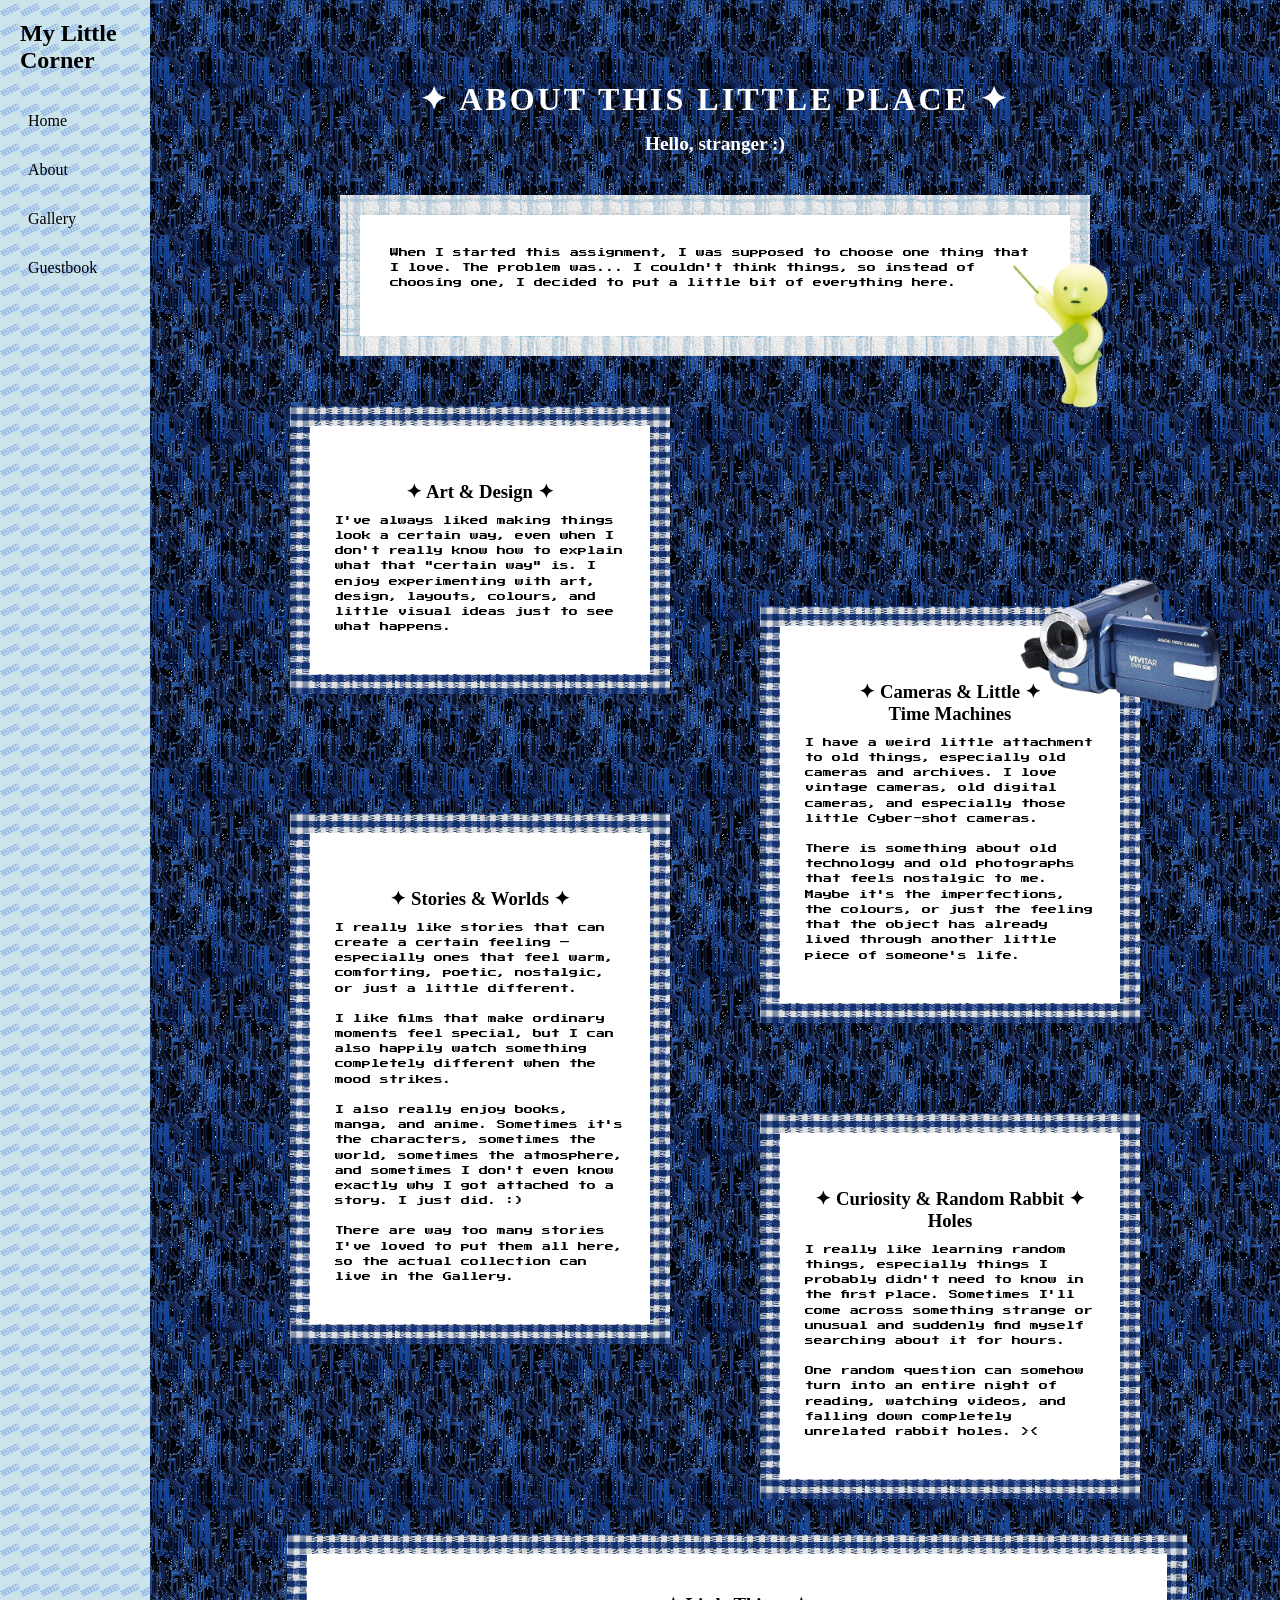
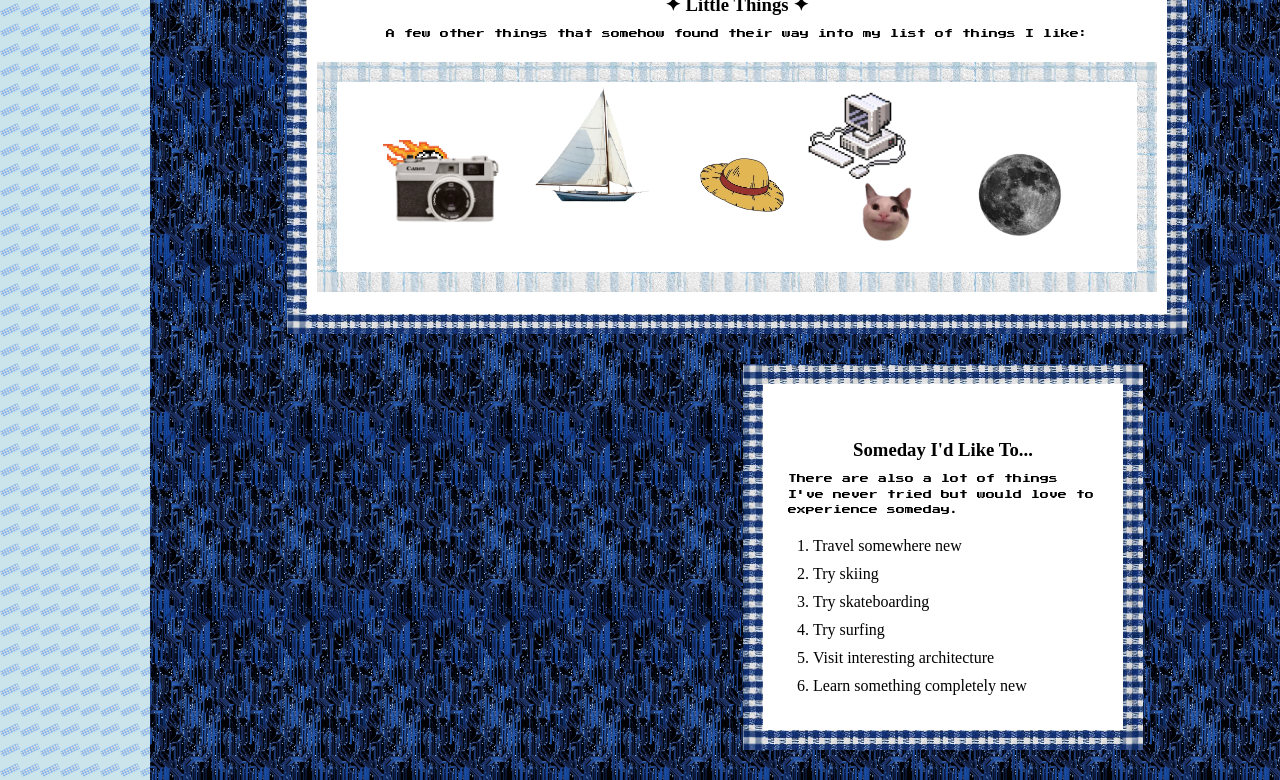
==== about.html @ f67ebff3 "about font" ====
<!DOCTYPE html>
<html lang="en">
<head>
    <meta charset="UTF-8">
    <meta name="viewport" content="width=device-width, initial-scale=1.0">
    <title>About- My Little Corner</title>
    <link rel="stylesheet" href="styles/about.css">
</head>
<body>
    <div class="website">
        <aside class="sidebar">
            <h1>My Little Corner</h1>
            <nav>
                <a href="index.html">Home</a>
                <a href="about.html">About</a>
                <a href="gallery.html">Gallery</a>
                <a href="contact.html">Guestbook</a>
            </nav>
        </aside>
        <main class="content">
            <header class="about-header">
                <h2>✦ ABOUT THIS LITTLE PLACE ✦</h2>
                <p>Hello, stranger :)</p>
            </header>
                <div class="about-me">
                   <p>
                      When I started this assignment, I was supposed to choose
                      one thing that I love. The problem was... I couldn't think
                       things, so instead of choosing one, I decided to put a little
                      bit of everything here.
                   </p>
                   <img class="about-decoration" src="images/download__23_-removebg-preview.png" atl="">
                </div>
                <div class="interest">
                   <div class="art">
                       <h3>  ✦ Art & Design ✦ </h3>
                       <p>
                         I've always liked making things look a certain way, even when
                        I don't really know how to explain what that "certain way" is.
                         I enjoy experimenting with art, design, layouts, colours, and
                        little visual ideas just to see what happens.
                       </p>
                   </div>
                   <div class="camera">
                       <img class="camera-decoration" src="images/download__20_-removebg-preview.png" alt=""> 
                       <h3> ✦ Cameras & Little ✦<br> Time Machines</h3>
   
                       <p>
                           I have a weird little attachment to old things, especially
                           old cameras and archives. I love vintage cameras, old digital
                           cameras, and especially those little Cyber-shot cameras.
                       </p>

                       <p>
                          There is something about old technology and old photographs
                          that feels nostalgic to me. Maybe it's the imperfections,
                          the colours, or just the feeling that the object has already
                          lived through another little piece of someone's life.
                         </p>
                    </div>
                    <div class="stories">
                         <h3>✦ Stories & Worlds ✦</h3>

                         <p>
                                I really like stories that can create a certain feeling —
                                especially ones that feel warm, comforting, poetic, nostalgic,
                                or just a little different.
                         </p>

                        <p>
                               I like films that make ordinary moments feel special, but I
                               can also happily watch something completely different when
                               the mood strikes.
                        </p>

                        <p>
                           I also really enjoy books, manga, and anime. Sometimes it's
                            the characters, sometimes the world, sometimes the atmosphere,
                            and sometimes I don't even know exactly why I got attached to
                           a story. I just did. :)
                        </p>

                        <p>
                               There are way too many stories I've loved to put them all here,
                             so the actual collection can live in the Gallery.
                        </p>
                    </div>
                    <div class="random">
                        <h3> ✦ Curiosity & Random Rabbit ✦ Holes </h3>

                        <p>
                              I really like learning random things, especially things I
                              probably didn't need to know in the first place. Sometimes
                              I'll come across something strange or unusual and suddenly
                              find myself searching about it for hours.
                        </p>

                        <p>
                              One random question can somehow turn into an entire night
                              of reading, watching videos, and falling down completely
                              unrelated rabbit holes. >< 
                        </p>
                    </div>
            </div>   
            <div class="little-things">
               <h3>✦ Little Things ✦</h3>
                       <p>
                    A few other things that somehow found their way into
                   my list of things I like:
               </p>
               <div class="little-box">
                   <img class="little-ball" src="images/ball.png" alt="football">
                   <img class="little-boat" src="images/boat.png" alt="boats :)">
                   <img class="little-cam" src="images/cam.png" alt="digital camera">
                   <img class="little-com" src="images/compu_chill-removebg-preview (1).png" alt="old web">
                   <img class="little-luffy" src="images/luffy.png" alt="one piece">
                   <img class="little-moon" src="images/moon.png" alt="moon">
                   <img class="little-cat" src="images/Notescast_Logo-removebg-preview.png" alt="cat">
               </div>
           </div>
           <div class="someday">
              <h3>Someday I'd Like To...</h3>
              <p>
                 There are also a lot of things I've never tried but would
                 love to experience someday.
               </p>

               <ol>
                   <li>Travel somewhere new</li>
                   <li>Try skiing</li>
                   <li>Try skateboarding</li>
                   <li>Try surfing</li>
                   <li>Visit interesting architecture</li>
                   <li>Learn something completely new</li>
               </ol>
           </div>
        </main>
    </div>
    
</body>
</html>
---- styles/about.css ----
@import url('https://fonts.googleapis.com/css2?family=Press+Start+2P&display=swap');

*{
    margin: 0;
    padding: 0;
    box-sizing: border-box;
}
@keyframes ball-diagonal {
    0% {
        transform: translate(0, 0);
    }

    50% {
        transform: translate(300px, 200px) ;
    }

    100% {
        transform: translate(0, 0);
    }
}
@keyframes boat-sail {
    0% {
        transform: translateX(0);
    }

    50% {
        transform: translateX(500px);
    }

    100% {
        transform: translateX(0);
    }
}
@keyframes moon-rotate {
    from {
        transform: rotate(0deg);
    }

    to {
        transform: rotate(360deg);
    }
}
@keyframes camera-wiggle {
    0% {
        transform: rotate(0deg);
    }

    20% {
        transform: rotate(-8deg);
    }

    40% {
        transform: rotate(8deg);
    }

    60% {
        transform: rotate(-6deg);
    }

    80% {
        transform: rotate(6deg);
    }

    100% {
        transform: rotate(0deg);
    }
}
@keyframes computer-float {
    0% {
        transform: translateY(0);
    }

    50% {
        transform: translateY(-12px);
    }

    100% {
        transform: translateY(0);
    }
}

.website{
    display: grid;
    grid-template-columns: 150px 1fr;
    min-height: 100vh;
}

.sidebar {
    background-image: url(../images/download__12_-removebg-preview.png);
    background-size: 20px;
    background-color: rgb(203, 227, 235);
    padding: 20px;
}
.sidebar h1{
    margin-bottom: 30px;
}
.sidebar nav{
    display: flex;
    flex-direction: column;
    gap: 15px
}
.sidebar a {
    text-decoration: none;
    color: black;
    padding: 8px;
    border-radius: 8px;
}

.sidebar a:hover {
    background-color: white;
}
.content{
    background-image: url('../images/782781978962349443.jfif');
    background-size: 100px;
    background-color: lightblue;
    padding: 30px;
    min-height: 100vh;
}
.about-header{
    text-align: center;
    margin: 50px auto 40px
}
.about-header h2{
    font-size: 2rem;
    letter-spacing: 3px;
    margin-bottom: 15px;
    color: white;
}
.about-header p{
    font-size: 1.2rem;
    font-weight: bold;
    color: white;
}

.interest{
    max-width: 850px;
    margin: 0 auto;
    display: grid;
    grid-template-columns: 1fr 1fr;
    gap: 90px;
    align-items: start;
}

.about-me {
    max-width: 750px;
    margin: 0 auto 50px;
    padding: 30px;
    background-color: white;
    border: 20px solid transparent;
    border-image-source: url("../images/download\ \(23\).jfif");
    border-image-slice: 100;
    border-image-repeat: round ;
    border-radius: 15px;
    position: relative;
}
.about-decoration{
    position: absolute;
    width: 200px;
    right: -90px;
    bottom:-100px;
    z-index: 5;

}
.someday,
.art,
.camera,
.stories,
.random{ 
    max-width: 400px;
    margin: 0;
    padding: 25px;
    background-color: white;
    border: 20px solid transparent;
    border-image-source: url("../images/Klostermühle\ Siebenborn\ in\ Maring-Noviand.jfif");
    border-image-slice: 100;
    border-image-repeat: round ;
    border-radius: 15px;
}
.camera{
   transform: translateY(200px);
   position: relative;
}
.camera-decoration{
    position: absolute;
    width: 200px;
    top:-81px;
    right: -100px;
    z-index: 5;
}
.stories{
    transform: translateY(-100px);
}
.random{
    transform: translateY(200px);
}

.about-me h2
{
    text-align:center;
    margin-bottom: 20px;
}
.about-me h3,
.art h3,
.camera h3,
.stories h3,
.random h3,
.little-things h3,
.someday h3{
    text-align: center;
    margin-top: 30px;
    margin-bottom: 10px;
}
.about-me p,
.little-things p,
.someday p,
.art p,
.camera p,
.stories p,
.random p{
    font-family: 'Press Start 2P', cursive;
    line-height: 1.7;
    margin-bottom: 15px;
    font-size: 0.56rem;

}
.little-things
{
    position: relative;
    width: 900px;
    height: 400px;
    padding: 10px;
    background-color: white;
    border: 20px solid transparent;
    border-image-source: url("../images/Klostermühle\ Siebenborn\ in\ Maring-Noviand.jfif");
    border-image-slice: 100;
    border-image-repeat: round ;
    border-radius: 15px;
    overflow: hidden;
    margin-left: 10%;
    margin-top: 90px;
}
.little-things p {
    text-align: center;
}
.someday{
    margin-left: auto;
    margin-right: 10%;
    margin-top: 30px;


}
.little-box{
    position: relative;
    width: 100%;
    height: 230px;
    margin-top: 20px;

    background-color: white;

   border: 20px solid transparent;
    border-image-source: url("../images/download\ \(23\).jfif");
    border-image-slice: 100;
    border-image-repeat: round ;
    border-radius: 15px;

    overflow: hidden;
}
.little-box img {
    position: absolute;
    object-fit: contain;
}
.little-ball {
    width: 100px;
    left: 30px;
    top: 30px;
    animation: ball-diagonal 9s ease-in-out infinite;
}

.little-boat {
    width: 150px;
    left: 180px;
    bottom: 30px;
    animation: boat-sail 30s ease-in-out infinite
}

.little-moon {
    width: 150px;
    right: 40px;
    top: 0px;
    animation: moon-rotate 12s linear infinite;
}

.little-luffy {
    width: 110px;
    left: 350px;
    top: 30px;
    animation: camera-wiggle 6s ease-in-out infinite;
}

.little-cam {
    width: 120px;
    left: 50px;
    bottom: 25px;
    animation: camera-wiggle 1s ease-in-out infinite;
}

.little-com {
    width: 100px;
    right: 230px;
    bottom: 90px;
      animation: computer-float 3.5s linear infinite;
}

.little-cat{
    width: 100px;
    right: 200px;
    bottom: 10px;
}
.someday ol{
    padding-left: 25px;
    margin-top: 20px;
}
.someday li{
    margin-bottom: 10px;
}
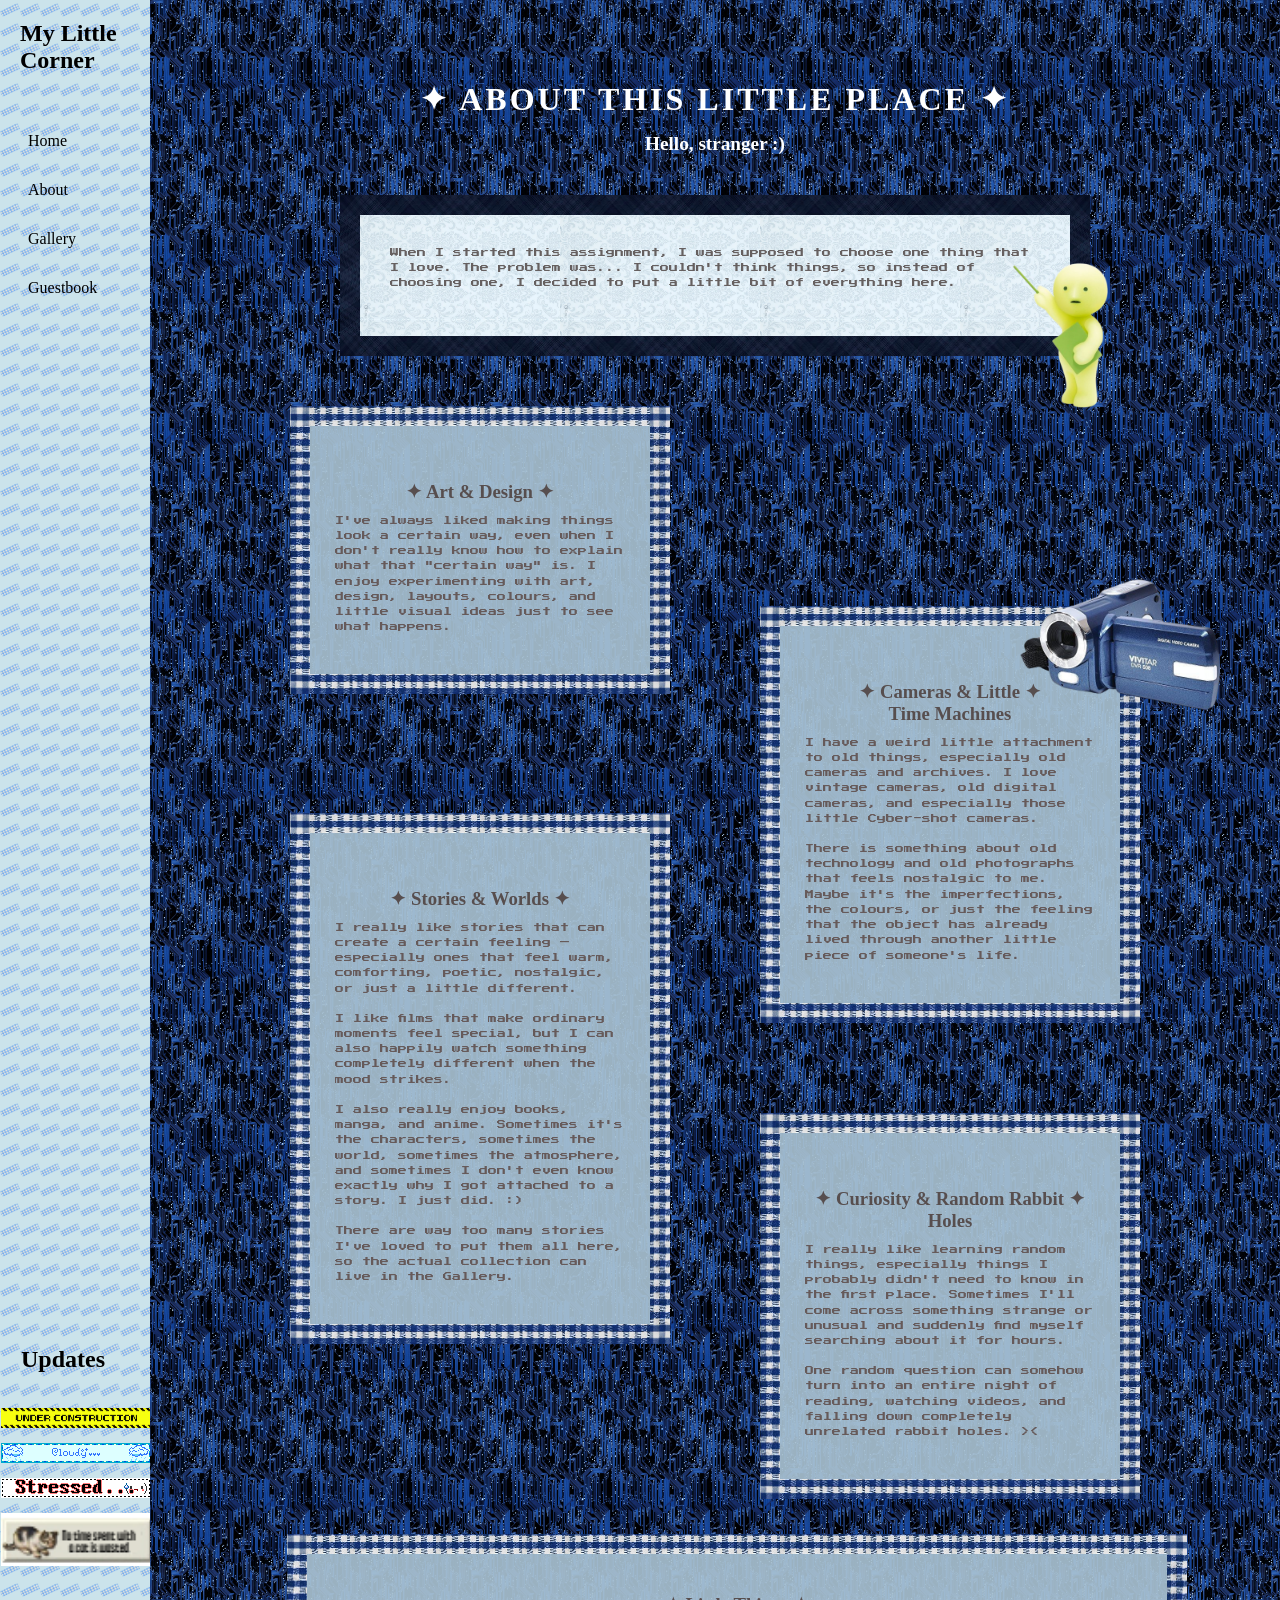
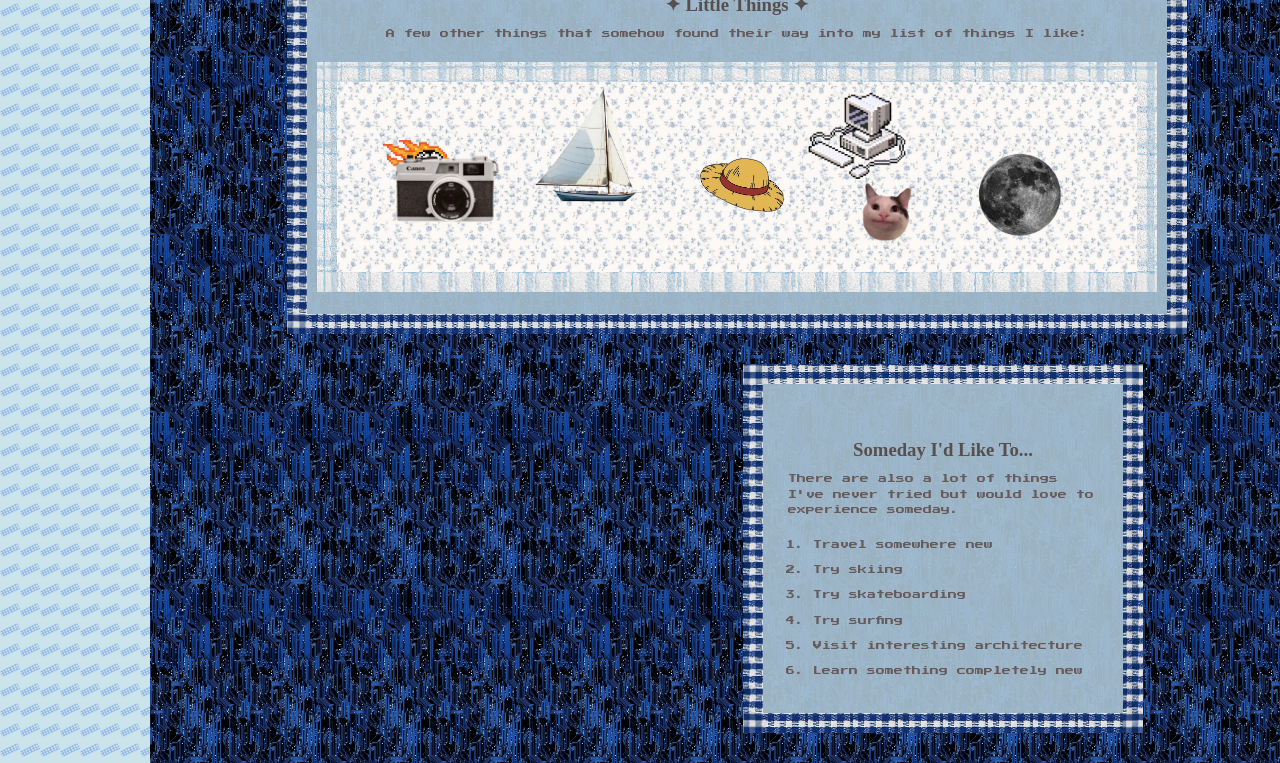
==== commit c28f78fa: "buttons" ====
--- a/about.html
+++ b/about.html
@@ -16,6 +16,14 @@
                 <a href="gallery.html">Gallery</a>
                 <a href="contact.html">Guestbook</a>
             </nav>
+            <section class="button">
+                <h2>Updates</h2>
+                <img class="move" src="images/blinkiesCafe-HZ.gif" alt="button">
+                <img class="m" src="images/blinkiesCafe-Er.gif"  alt="button">
+                <img class="m" src="images/blinkiesCafe-75.gif" alt="button">
+                <img class="m" src="images/button-88x31 (4).png" alt="button">
+                
+            </section>
         </aside>
         <main class="content">
             <header class="about-header">
--- a/styles/about.css
+++ b/styles/about.css
@@ -89,21 +89,43 @@
     background-image: url(../images/download__12_-removebg-preview.png);
     background-size: 20px;
     background-color: rgb(203, 227, 235);
+}
+.sidebar h1{
+    margin-bottom: 10px;
     padding: 20px;
-}
-.sidebar h1{
-    margin-bottom: 30px;
 }
 .sidebar nav{
     display: flex;
     flex-direction: column;
-    gap: 15px
+    gap: 15px;
+    padding: 20px;
 }
 .sidebar a {
     text-decoration: none;
     color: black;
     padding: 8px;
     border-radius: 8px;
+
+}
+
+
+.button{
+    display: flex;
+    flex-direction: column;
+    gap: 15px;
+    padding: 1px;
+    margin-top: 1000px;
+
+}
+.button h2{
+    padding: 20px;
+}
+.move {
+    
+    width: 150px;
+}
+.m {
+    width: 150px
 }
 
 .sidebar a:hover {
@@ -146,8 +168,10 @@
     margin: 0 auto 50px;
     padding: 30px;
     background-color: white;
+    background-image: url(../images/image\ \(2\).png);
+    background-size: 200px;
     border: 20px solid transparent;
-    border-image-source: url("../images/download\ \(23\).jfif");
+    border-image-source: url("../images/jd.jfif");
     border-image-slice: 100;
     border-image-repeat: round ;
     border-radius: 15px;
@@ -169,7 +193,7 @@
     max-width: 400px;
     margin: 0;
     padding: 25px;
-    background-color: white;
+    background-color: rgba(170, 195, 211, 0.911);
     border: 20px solid transparent;
     border-image-source: url("../images/Klostermühle\ Siebenborn\ in\ Maring-Noviand.jfif");
     border-image-slice: 100;
@@ -206,22 +230,29 @@
 .random h3,
 .little-things h3,
 .someday h3{
+    color: rgb(87, 78, 78);
     text-align: center;
     margin-top: 30px;
     margin-bottom: 10px;
 }
-.about-me p,
 .little-things p,
 .someday p,
 .art p,
 .camera p,
 .stories p,
 .random p{
+    color: rgb(102, 90, 90);
     font-family: 'Press Start 2P', cursive;
     line-height: 1.7;
     margin-bottom: 15px;
     font-size: 0.56rem;
-
+}
+.about-me p{
+    color: rgb(102, 96, 96);
+    font-family: 'Press Start 2P', cursive;
+    line-height: 1.7;
+    margin-bottom: 15px;
+    font-size: 0.56rem;
 }
 .little-things
 {
@@ -229,7 +260,7 @@
     width: 900px;
     height: 400px;
     padding: 10px;
-    background-color: white;
+    background-color: rgba(170, 195, 211, 0.911);
     border: 20px solid transparent;
     border-image-source: url("../images/Klostermühle\ Siebenborn\ in\ Maring-Noviand.jfif");
     border-image-slice: 100;
@@ -255,7 +286,9 @@
     height: 230px;
     margin-top: 20px;
 
-    background-color: white;
+    background-color: rgba(127, 145, 156, 0.911);
+    background-image: url(../images/image2.png);
+    background-size: 200px;
 
    border: 20px solid transparent;
     border-image-source: url("../images/download\ \(23\).jfif");
@@ -321,5 +354,10 @@
     margin-top: 20px;
 }
 .someday li{
+    color: rgb(102, 90, 90);
+    font-family: 'Press Start 2P', cursive;
+    line-height: 1.7;
+    margin-bottom: 15px;
+    font-size: 0.56rem;
     margin-bottom: 10px;
 }
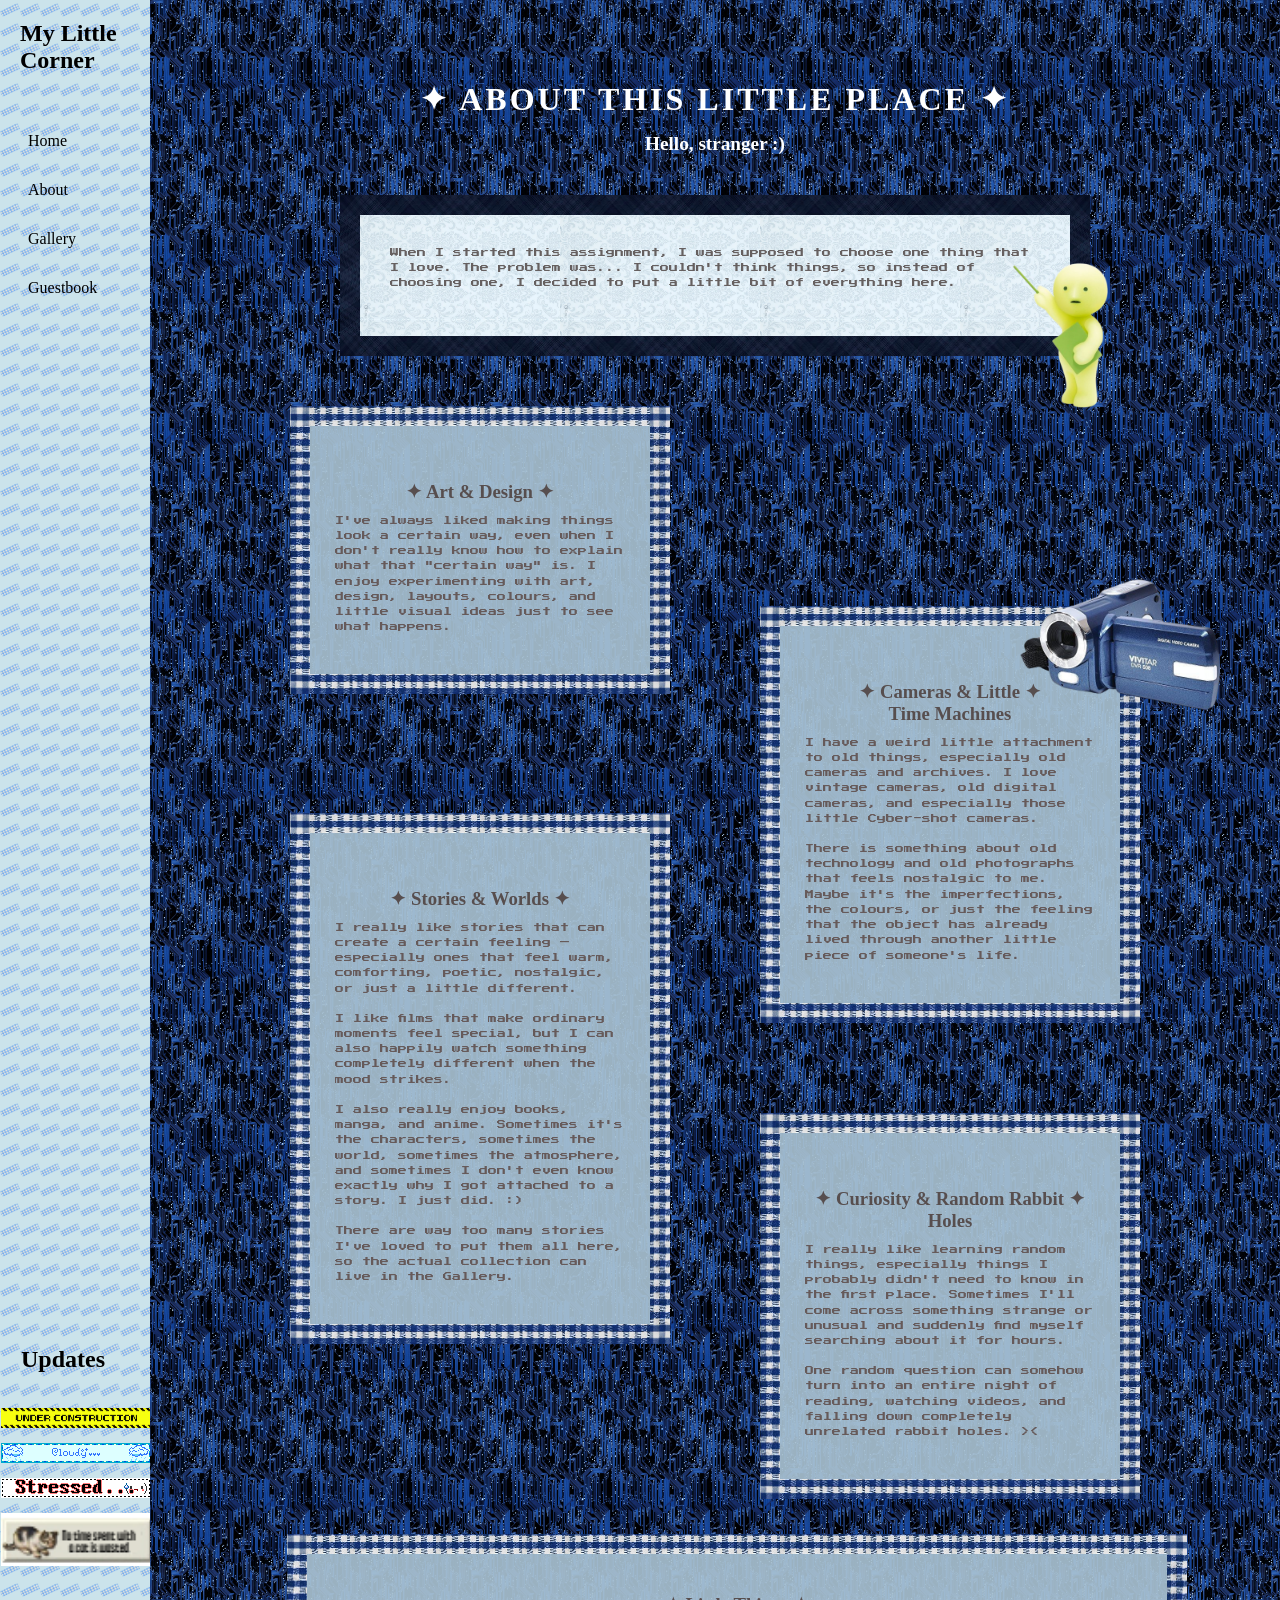
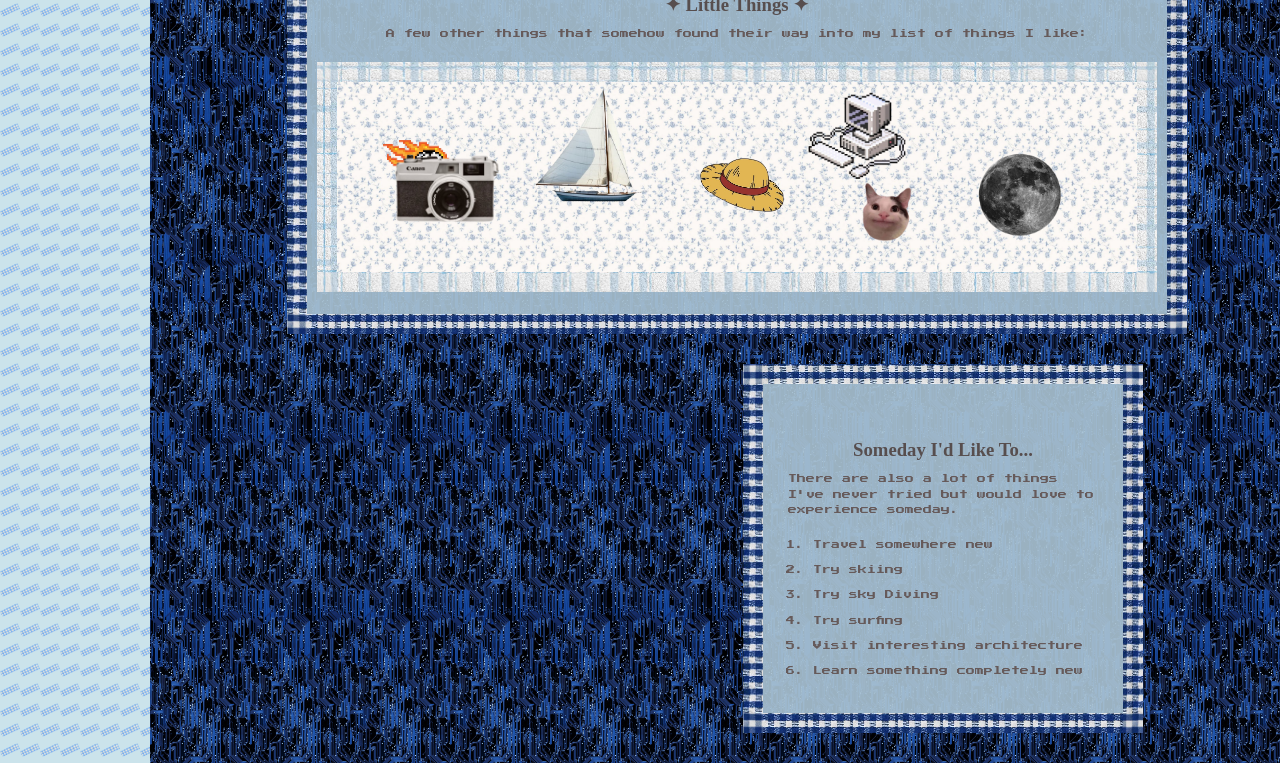
==== commit 2132ac05: "font" ====
--- a/about.html
+++ b/about.html
@@ -37,7 +37,7 @@
                        things, so instead of choosing one, I decided to put a little
                       bit of everything here.
                    </p>
-                   <img class="about-decoration" src="images/download__23_-removebg-preview.png" atl="">
+                   <img class="about-decoration" src="images/download__23_-removebg-preview.png" alt="">
                 </div>
                 <div class="interest">
                    <div class="art">
@@ -136,7 +136,7 @@
                <ol>
                    <li>Travel somewhere new</li>
                    <li>Try skiing</li>
-                   <li>Try skateboarding</li>
+                   <li>Try sky Diving</li>
                    <li>Try surfing</li>
                    <li>Visit interesting architecture</li>
                    <li>Learn something completely new</li>
--- a/styles/about.css
+++ b/styles/about.css
@@ -130,6 +130,7 @@
 
 .sidebar a:hover {
     background-color: white;
+    transform: rotate(6deg);
 }
 .content{
     background-image: url('../images/782781978962349443.jfif');
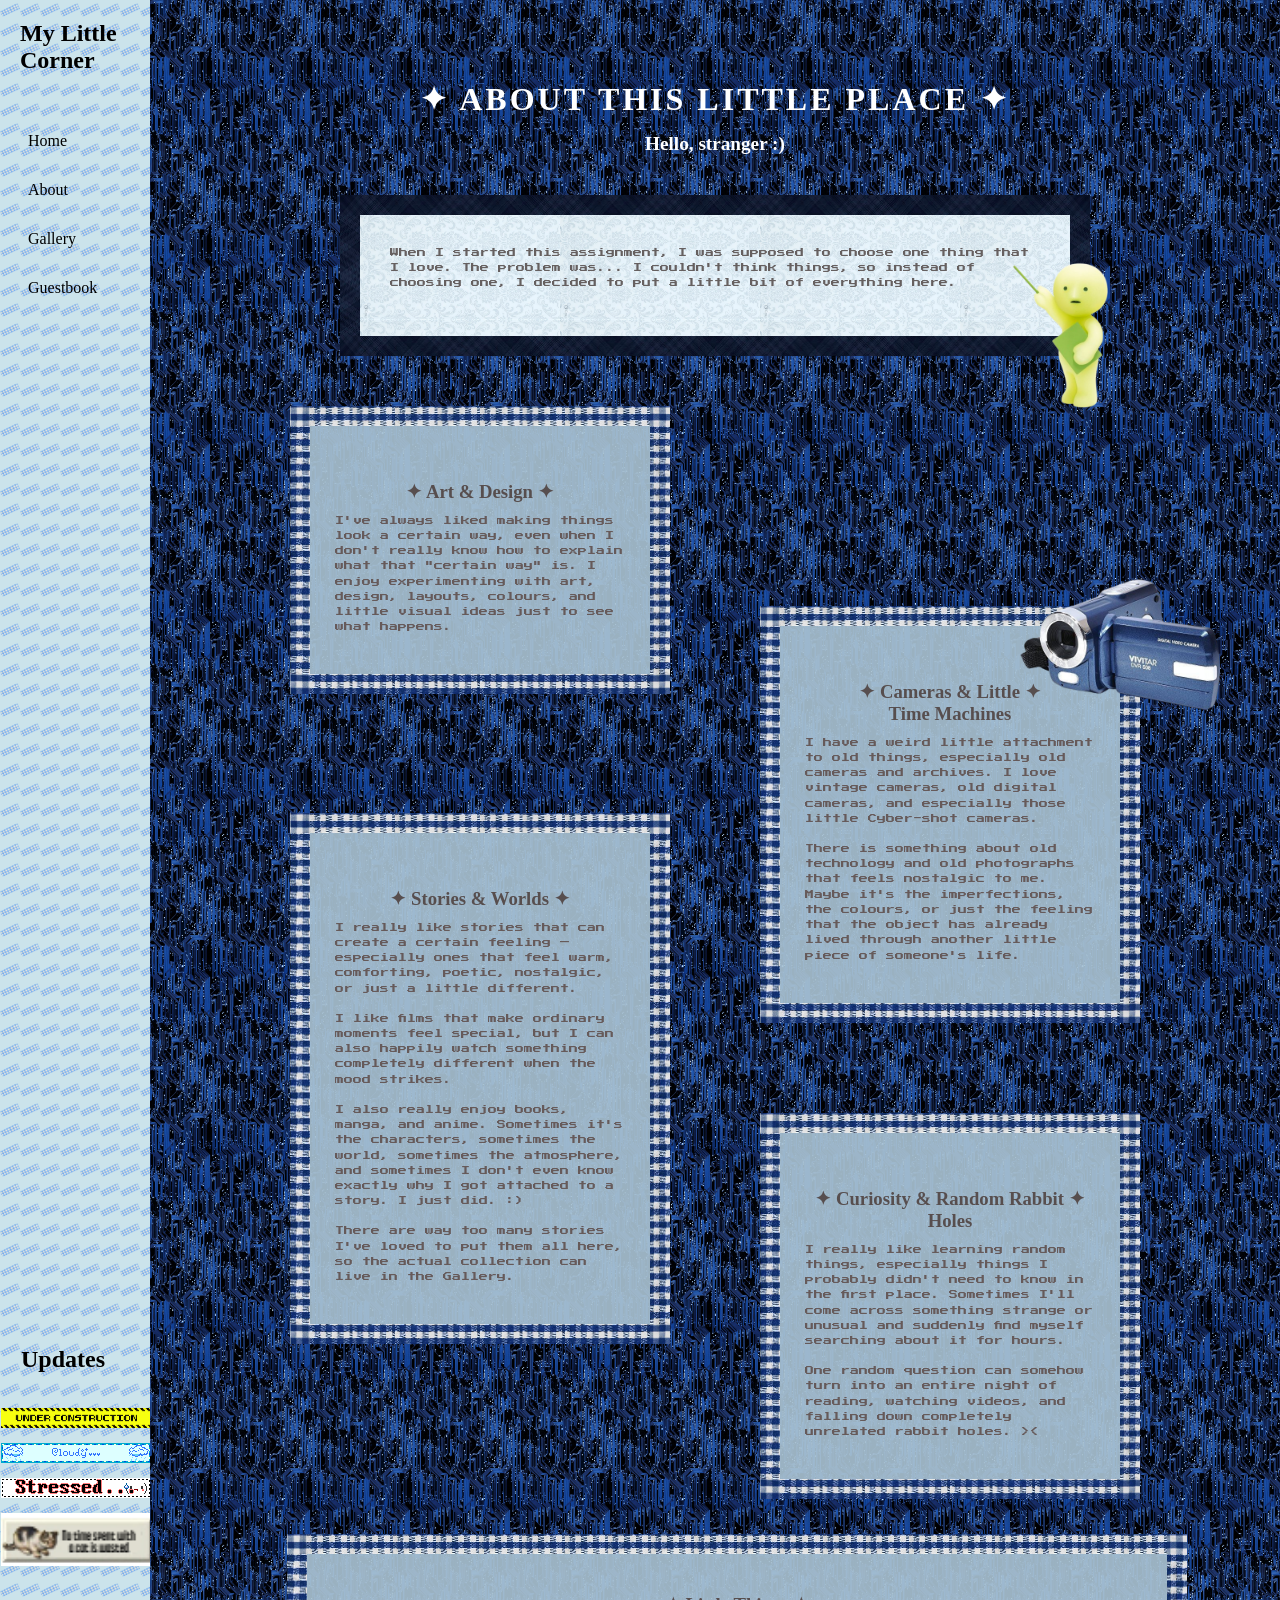
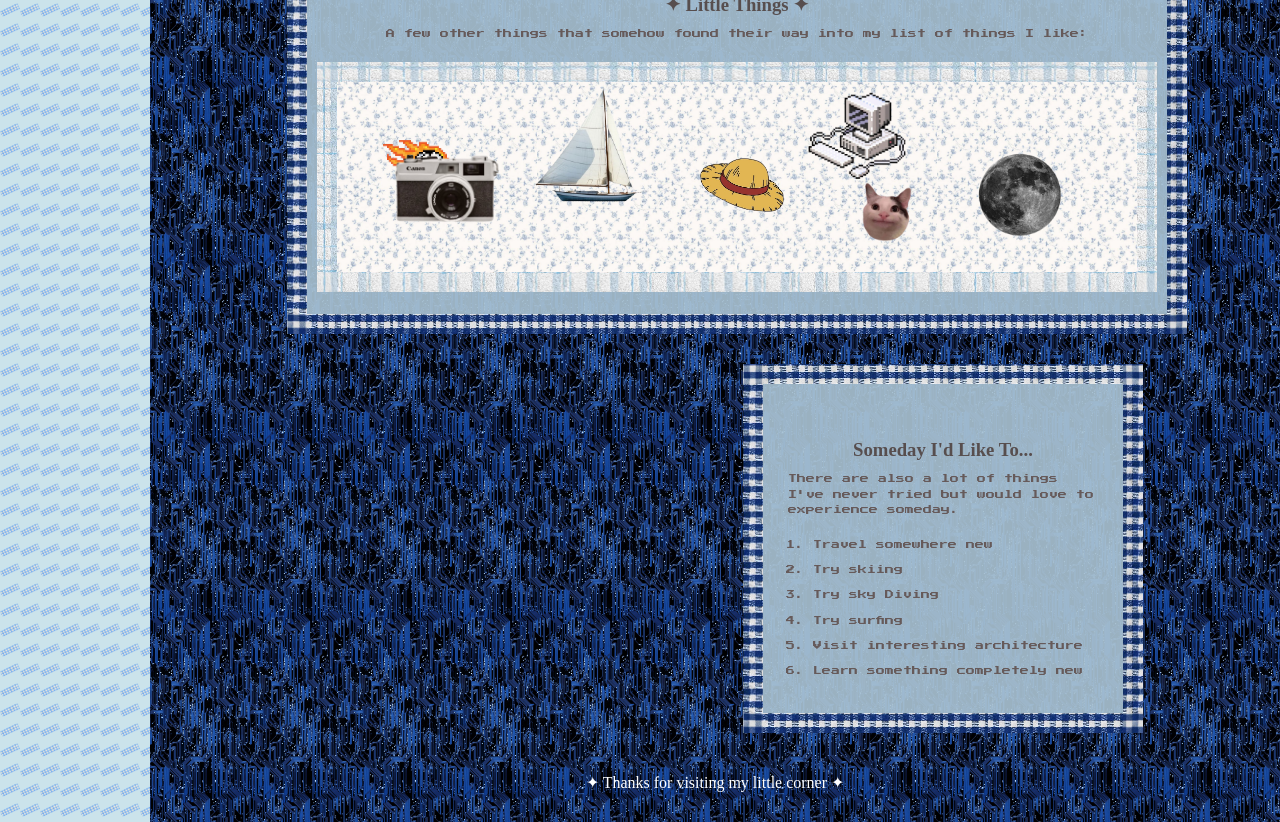
==== commit f21e9752: "added footer" ====
--- a/about.html
+++ b/about.html
@@ -26,6 +26,7 @@
             </section>
         </aside>
         <main class="content">
+            
             <header class="about-header">
                 <h2>✦ ABOUT THIS LITTLE PLACE ✦</h2>
                 <p>Hello, stranger :)</p>
@@ -142,6 +143,12 @@
                    <li>Learn something completely new</li>
                </ol>
            </div>
+           <footer>
+            <p>
+                ✦ Thanks for visiting my little corner ✦
+            </p>
+           </footer>
+           
         </main>
     </div>
     
--- a/styles/about.css
+++ b/styles/about.css
@@ -361,4 +361,10 @@
     margin-bottom: 15px;
     font-size: 0.56rem;
     margin-bottom: 10px;
+}
+
+footer p {
+    color: white;
+    text-align: center;
+    margin-top: 40px;
 }
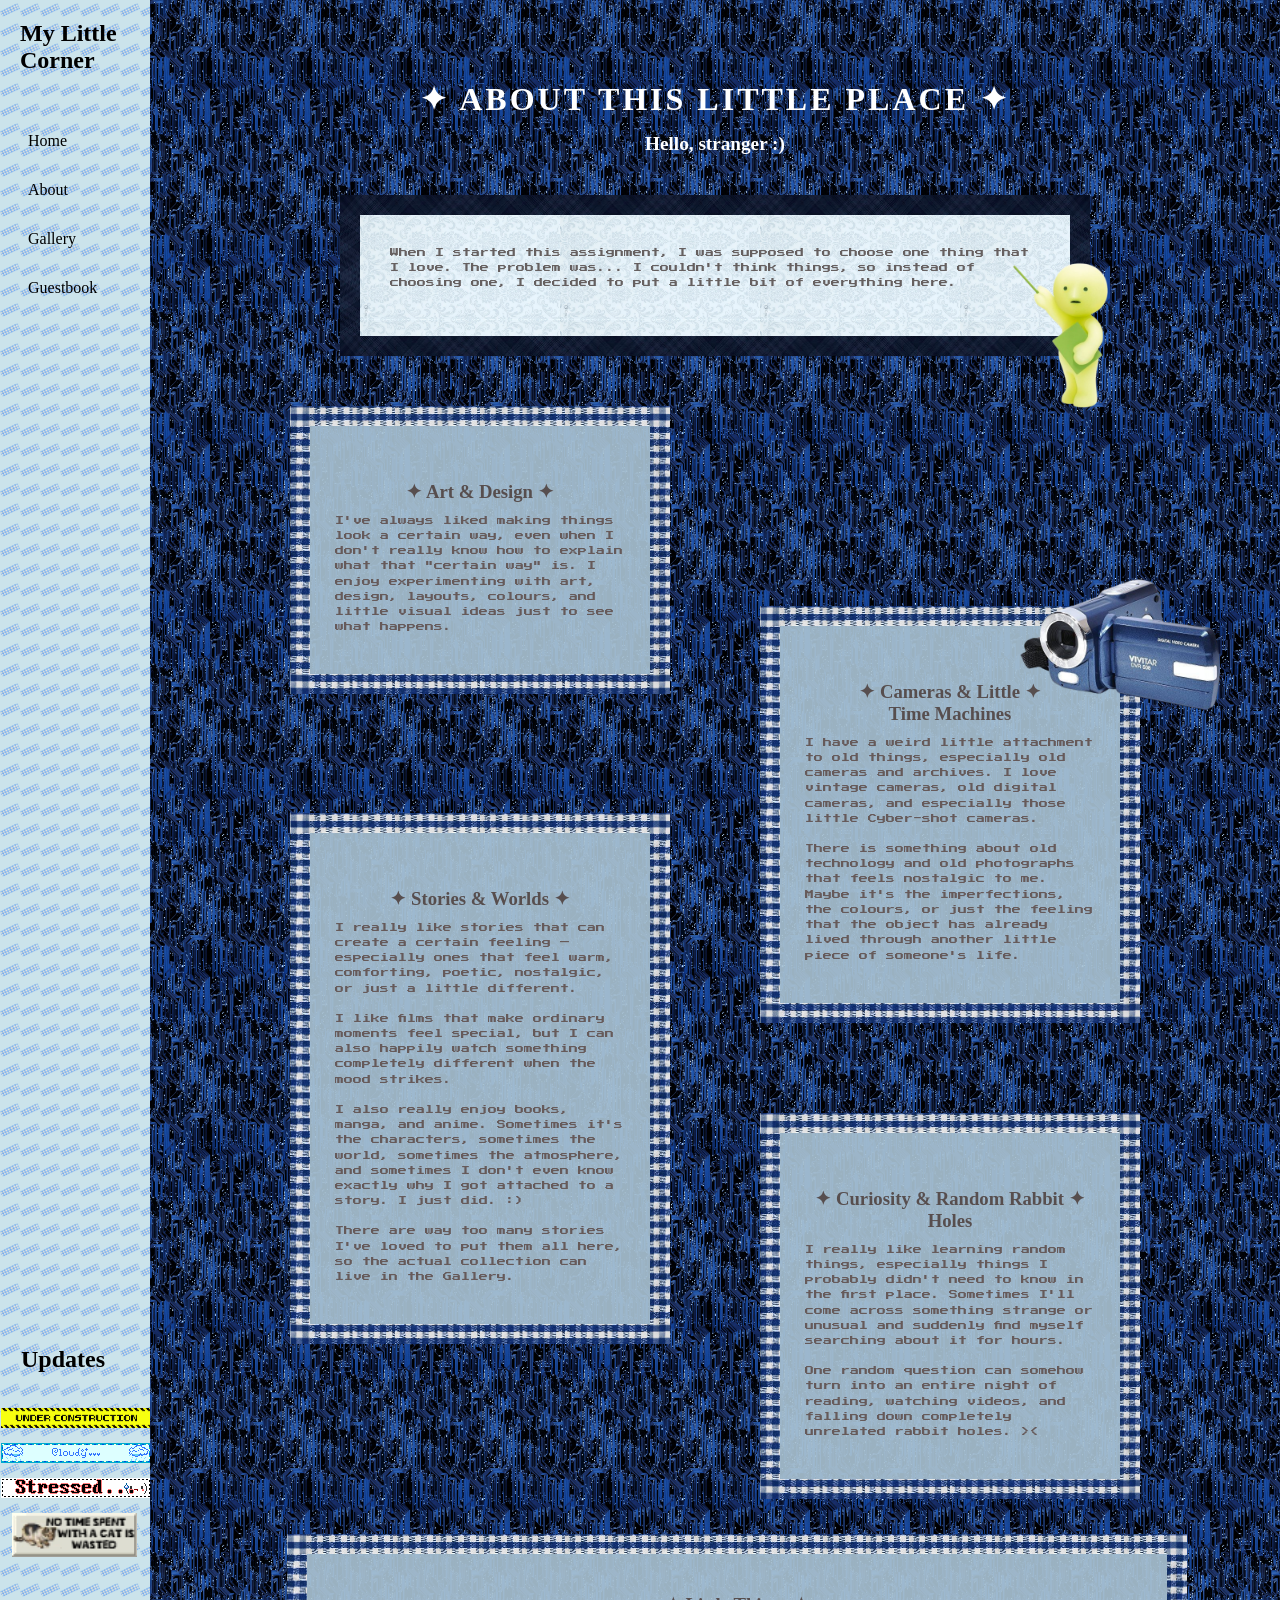
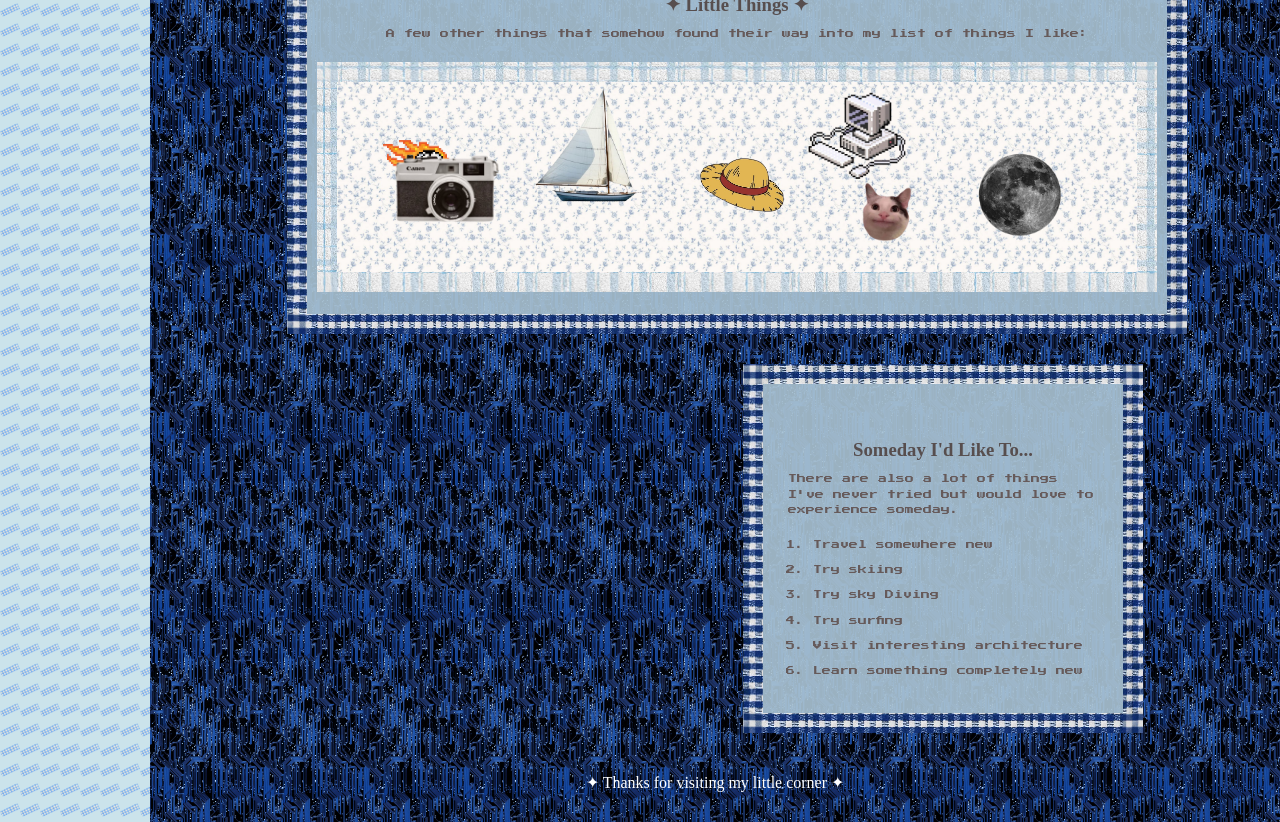
==== commit 08bfabf1: "button" ====
--- a/about.html
+++ b/about.html
@@ -21,7 +21,7 @@
                 <img class="move" src="images/blinkiesCafe-HZ.gif" alt="button">
                 <img class="m" src="images/blinkiesCafe-Er.gif"  alt="button">
                 <img class="m" src="images/blinkiesCafe-75.gif" alt="button">
-                <img class="m" src="images/button-88x31 (4).png" alt="button">
+                <img class="c" src="images/button-88x31 (4).png" alt="button">
                 
             </section>
         </aside>
--- a/styles/about.css
+++ b/styles/about.css
@@ -126,6 +126,10 @@
 }
 .m {
     width: 150px
+}
+.c{
+    width: 125px;
+    margin-left: 11px;
 }
 
 .sidebar a:hover {
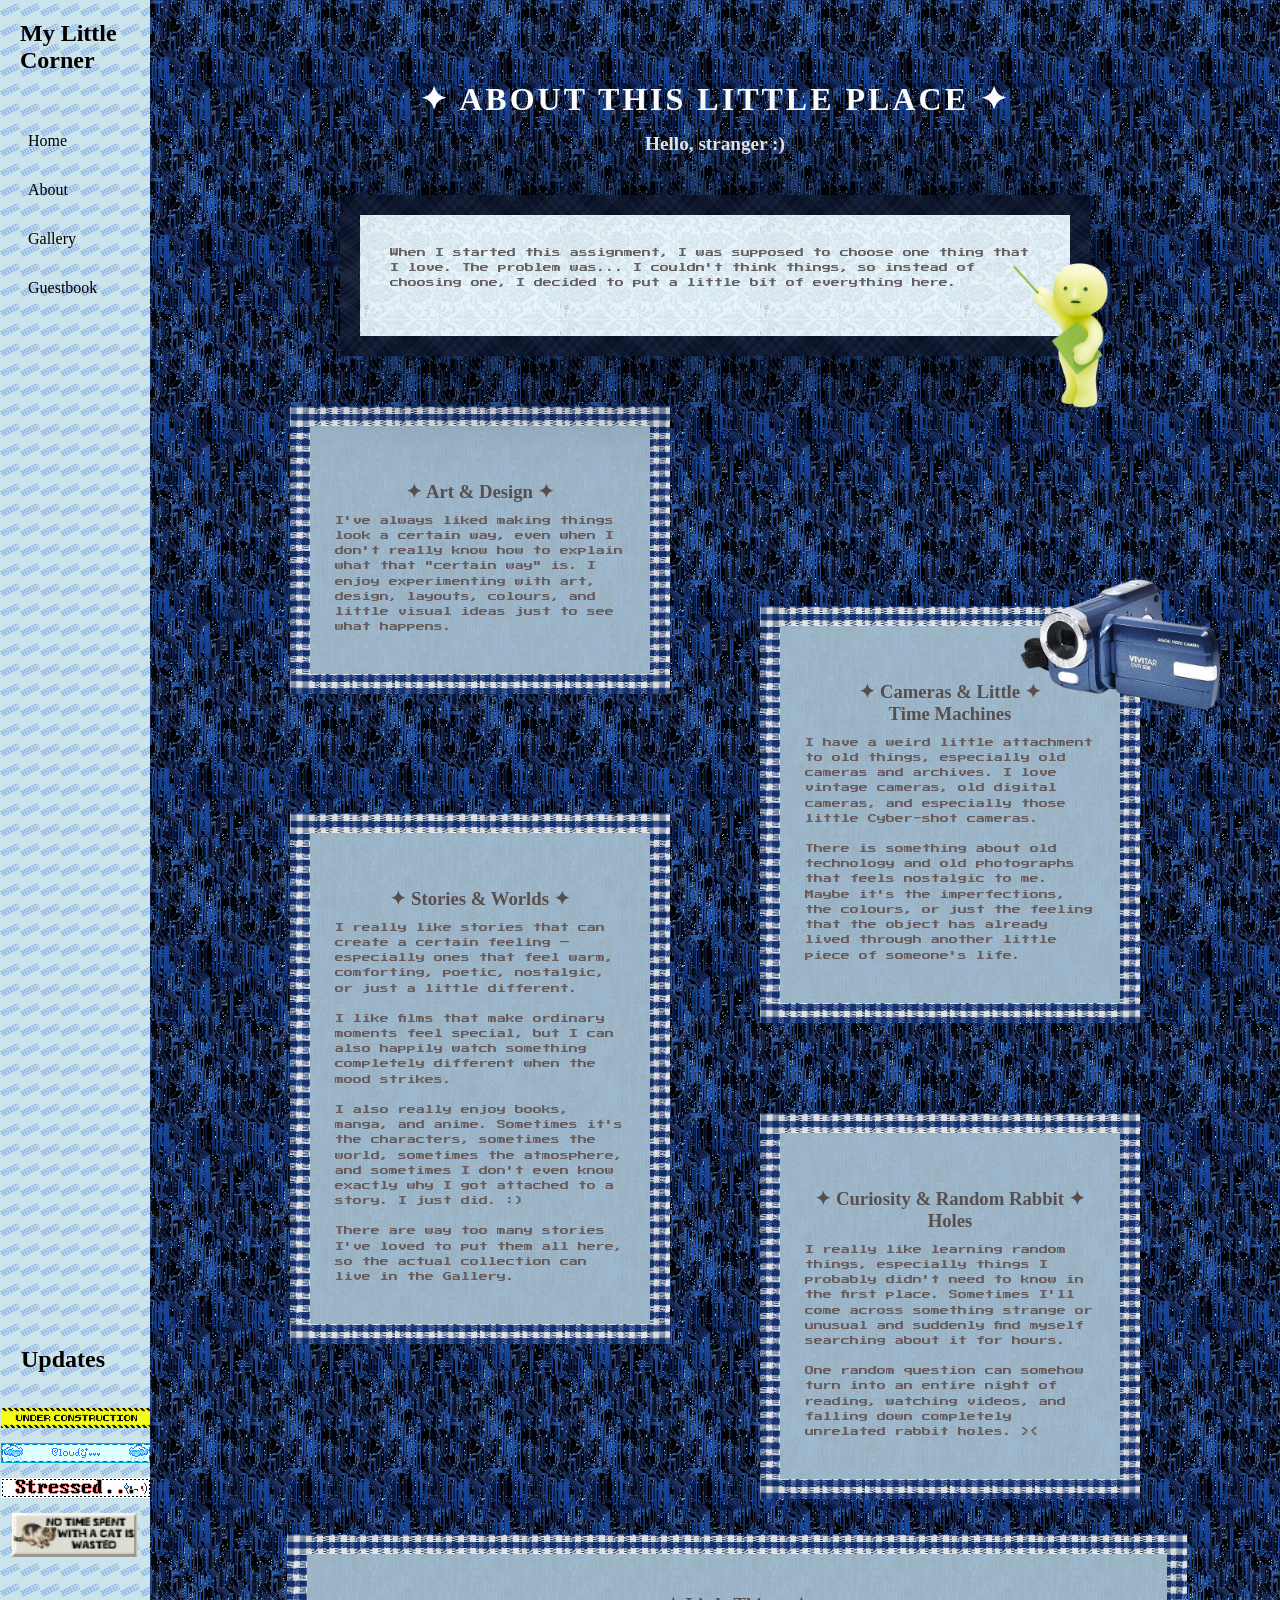
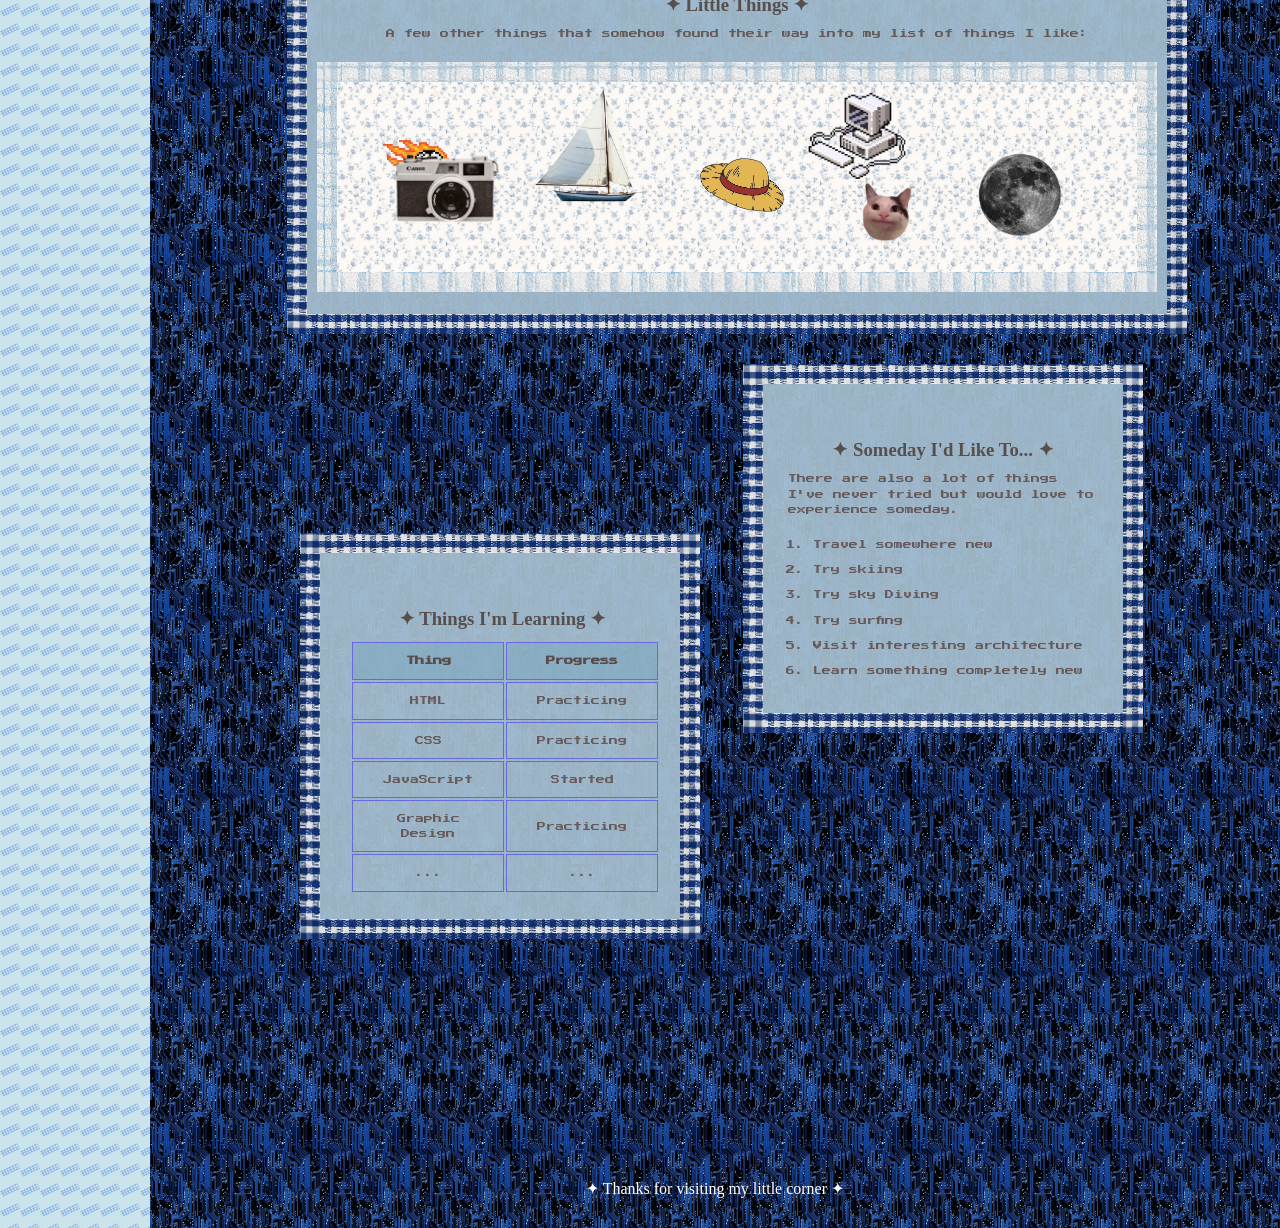
==== commit 08642f53: "added table" ====
--- a/about.html
+++ b/about.html
@@ -128,7 +128,7 @@
                </div>
            </div>
            <div class="someday">
-              <h3>Someday I'd Like To...</h3>
+              <h3> ✦ Someday I'd Like To... ✦</h3>
               <p>
                  There are also a lot of things I've never tried but would
                  love to experience someday.
@@ -143,6 +143,42 @@
                    <li>Learn something completely new</li>
                </ol>
            </div>
+           <div class="learning-table">
+
+                 <h3>✦ Things I'm Learning ✦</h3>
+
+                 <table>
+                     <tr>
+                         <th>Thing</th>
+                         <th>Progress</th>
+              
+                     <tr>
+                         <td>HTML</td>
+                         <td>Practicing</td>
+                     </tr>
+
+                     <tr>
+                         <td>CSS</td>
+                         <td>Practicing</td>
+                     </tr>
+
+                     <tr>
+                         <td>JavaScript</td>
+                         <td>Started</td>
+                     </tr>
+
+                     <tr>
+                         <td>Graphic Design</td>
+                         <td>Practicing</td>
+                     </tr>
+
+                     <tr>
+                         <td>...</td>
+                         <td>...</td>
+                     </tr>
+                 </table>
+
+             </div>
            <footer>
             <p>
                 ✦ Thanks for visiting my little corner ✦
--- a/styles/about.css
+++ b/styles/about.css
@@ -181,6 +181,7 @@
     border-image-repeat: round ;
     border-radius: 15px;
     position: relative;
+    box-shadow: 0 0 99px rgba(0, 0, 0, 0.8);
 }
 .about-decoration{
     position: absolute;
@@ -194,7 +195,8 @@
 .art,
 .camera,
 .stories,
-.random{ 
+.random,
+.learning-table{ 
     max-width: 400px;
     margin: 0;
     padding: 25px;
@@ -234,7 +236,8 @@
 .stories h3,
 .random h3,
 .little-things h3,
-.someday h3{
+.someday h3,
+.learning-table h3{
     color: rgb(87, 78, 78);
     text-align: center;
     margin-top: 30px;
@@ -367,6 +370,40 @@
     margin-bottom: 10px;
 }
 
+.learning-table{
+    margin-left: 120px;
+    padding-left: 30px;
+    transform: translateY(-200px);
+}
+
+.learning-table td {
+    border: 1px solid rgb(104, 104, 223);
+    padding: 10px;
+    padding-left: 30px;
+    padding-right: 30px;
+    text-align: center;
+    color: rgb(102, 90, 90);
+    font-family: 'Press Start 2P', cursive;
+    line-height: 1.7;
+    margin-bottom: 15px;
+    font-size: 0.56rem;
+}
+
+.learning-table th{
+    border: 1px solid rgb(104, 104, 223);
+    padding: 10px;
+    padding-left: 20px;
+    padding-right: 20px;
+    text-align: center;
+    color: rgb(87, 75, 75);
+    font-family: 'Press Start 2P', cursive;
+    line-height: 1.7;
+    margin-bottom: 15px;
+    font-size: 0.59rem;
+     background-color: rgba(120, 164, 189, 0.486);
+}
+
+
 footer p {
     color: white;
     text-align: center;
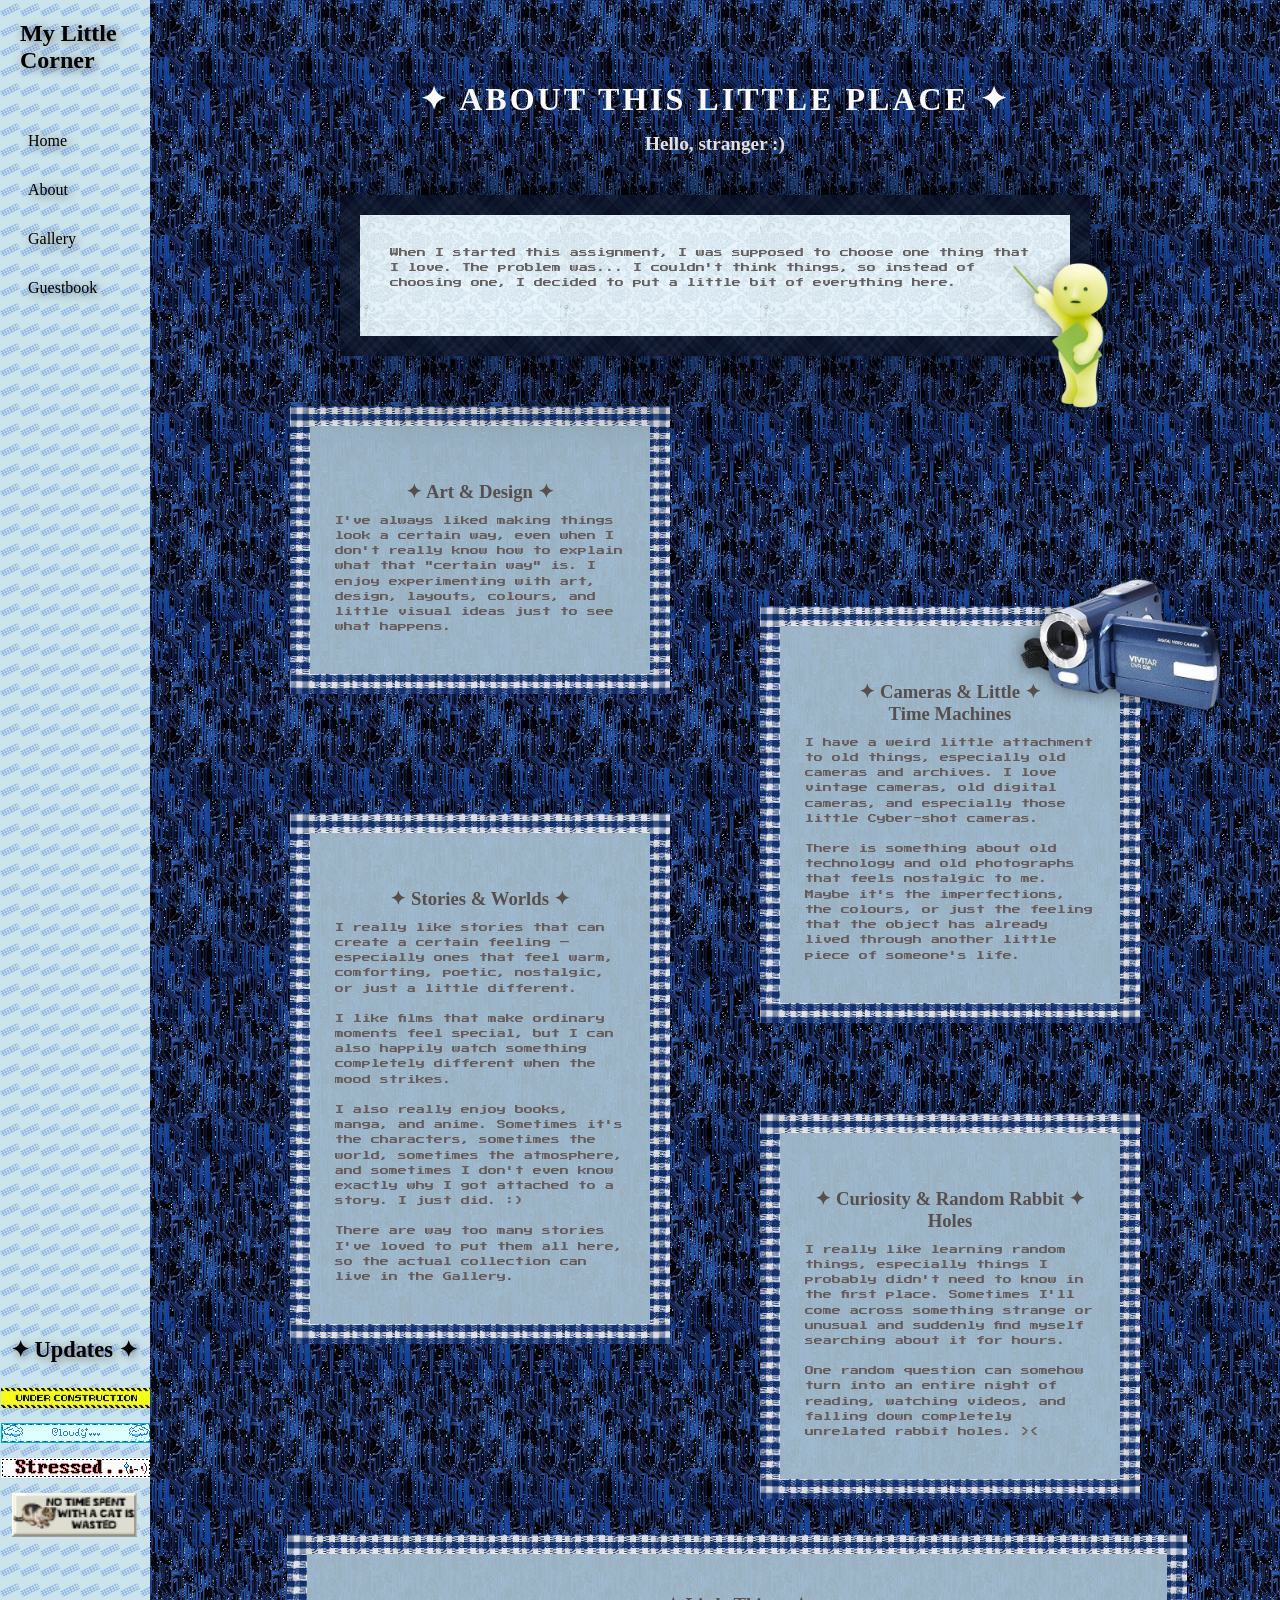
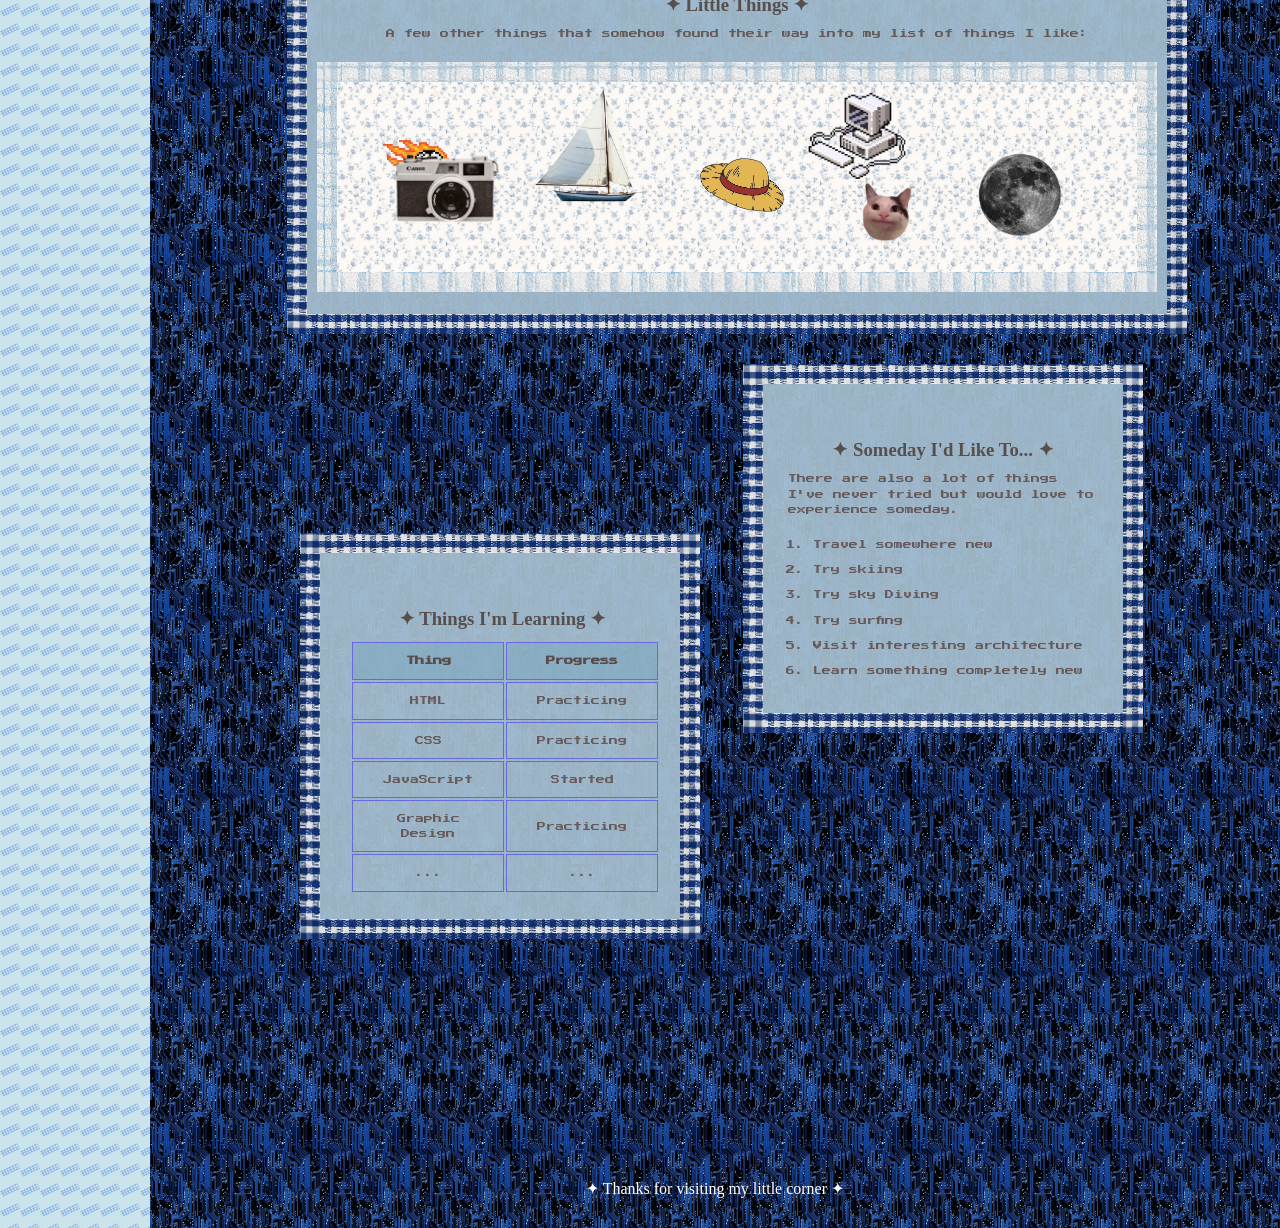
==== commit 0e649176: "edit text" ====
--- a/about.html
+++ b/about.html
@@ -17,7 +17,7 @@
                 <a href="contact.html">Guestbook</a>
             </nav>
             <section class="button">
-                <h2>Updates</h2>
+                <h2>✦ Updates ✦</h2>
                 <img class="move" src="images/blinkiesCafe-HZ.gif" alt="button">
                 <img class="m" src="images/blinkiesCafe-Er.gif"  alt="button">
                 <img class="m" src="images/blinkiesCafe-75.gif" alt="button">
--- a/styles/about.css
+++ b/styles/about.css
@@ -93,6 +93,7 @@
 .sidebar h1{
     margin-bottom: 10px;
     padding: 20px;
+    text-shadow: 2px 2px 10px rgba(0, 0, 0, 0.5);
 }
 .sidebar nav{
     display: flex;
@@ -105,6 +106,7 @@
     color: black;
     padding: 8px;
     border-radius: 8px;
+    text-shadow: 2px 2px 10px rgba(0, 0, 0, 0.5);
 
 }
 
@@ -118,7 +120,9 @@
 
 }
 .button h2{
-    padding: 20px;
+    font-size: 1.4rem;
+    padding: 10px;
+    text-shadow: 2px 2px 10px rgba(0, 0, 0, 0.5);
 }
 .move {
     
@@ -189,6 +193,7 @@
     right: -90px;
     bottom:-100px;
     z-index: 5;
+    filter: drop-shadow(0 0 8px rgba(0, 0, 0, 0.5));
 
 }
 .someday,
@@ -217,6 +222,7 @@
     top:-81px;
     right: -100px;
     z-index: 5;
+    filter: drop-shadow(0 0 8px rgba(0, 0, 0, 0.5));
 }
 .stories{
     transform: translateY(-100px);
